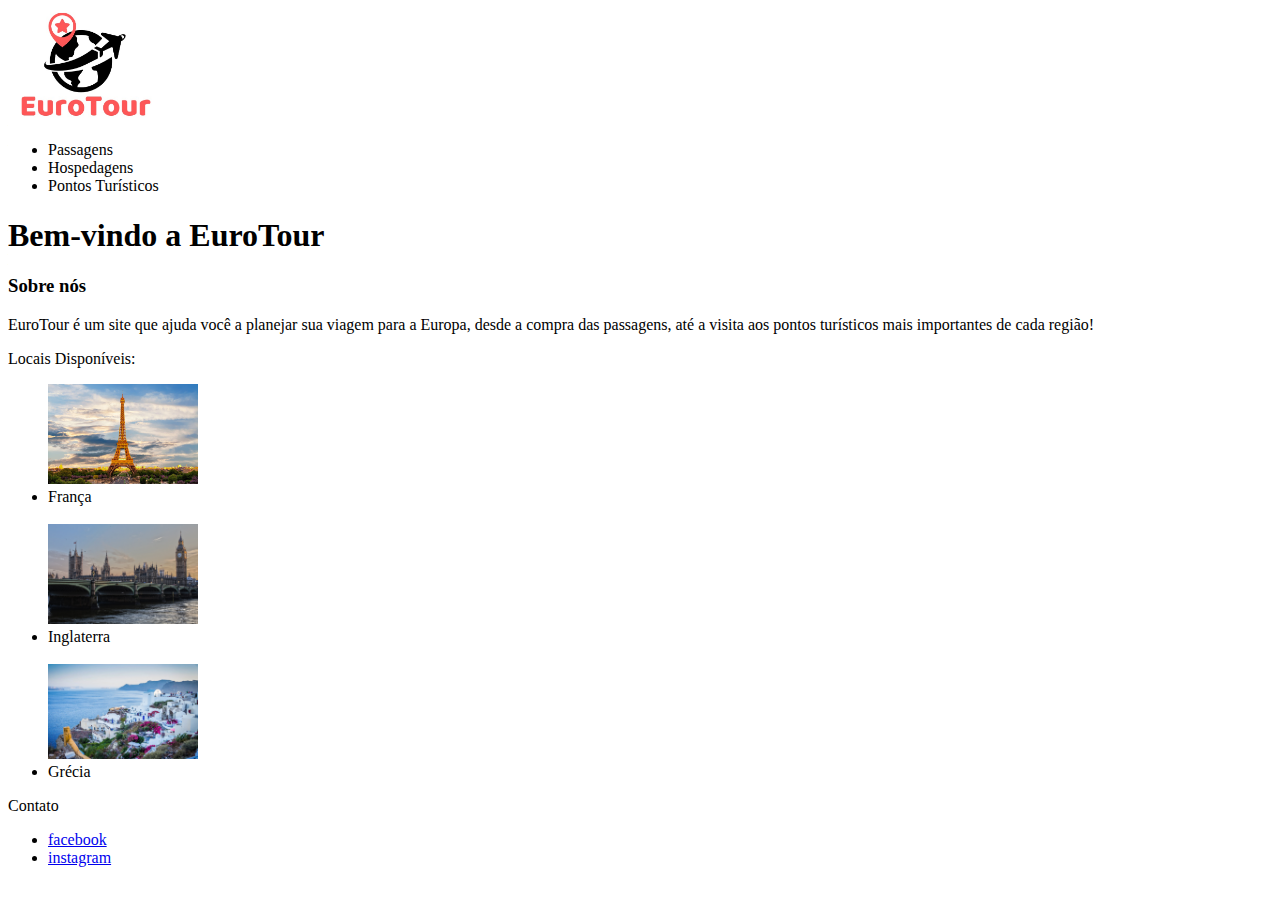
==== index.html @ 85e5d7d1 "adicionado arquivo html" ====
<!DOCTYPE html>
<html lang="en">
<head>
    <meta charset="UTF-8">
    <meta http-equiv="X-UA-Compatible" content="IE=edge">
    <meta name="viewport" content="width=device-width, initial-scale=1.0">
    <title>Document</title>
</head>
<body>
    <header>
        <img src="img/Captura de tela 2023-04-07 192441.jpg" width="150px" alt="Imagem da logo da EuroTour. Fundo branco, com o nome eurotur escrito em vermelho e em cima um desenho de um avião sobrevoando o globo terrestre na direção da esquerda para a direita.">
        <nav>
           <aside>
                <ul>
                    <li>Passagens</li>
                    <li>Hospedagens</li>
                    <li>Pontos Turísticos</li>
                </ul>
            </aside> 
        </nav>
        <h1>Bem-vindo a EuroTour</h1>
        <h3>Sobre nós</h3>
        <p>EuroTour é um site que ajuda você a planejar sua viagem para a Europa, desde a compra das passagens, até a visita aos pontos turísticos mais importantes de cada região!</p>
        <p>Locais Disponíveis:</p>
        <ul>
            <img src="img/frança.jpg" width="150px" alt="Imagem da torre eiffel, localizada em Paris na França. Imagem de Pete Linforth por Pixabay" >
            <li>França</li>
        <br>
            <img src="img/inglaterra.jpg" width="150px" alt="Imagem da ponte de Westminster, Casas do Parlamento e Big Ben em Londres.Imagem de Adam Derewecki por Pixabay">
            <li>Inglaterra</li>
        <br>
            <img src="img/grecia.jpg" width="150px" alt="Imagem de Michelle Raponi por Pixabay ">
            <li>Grécia</li>
        </ul>
    </header>
</body>
<footer>
    <span>Contato</span>
    <ul>
        <li><a href="facebook.com/eurotourdalu">facebook </a> </a></li>
        <li><a href="instagram.com/eurotourdalu">instagram</a> </a></li>
    </ul>
</footer>
</html>
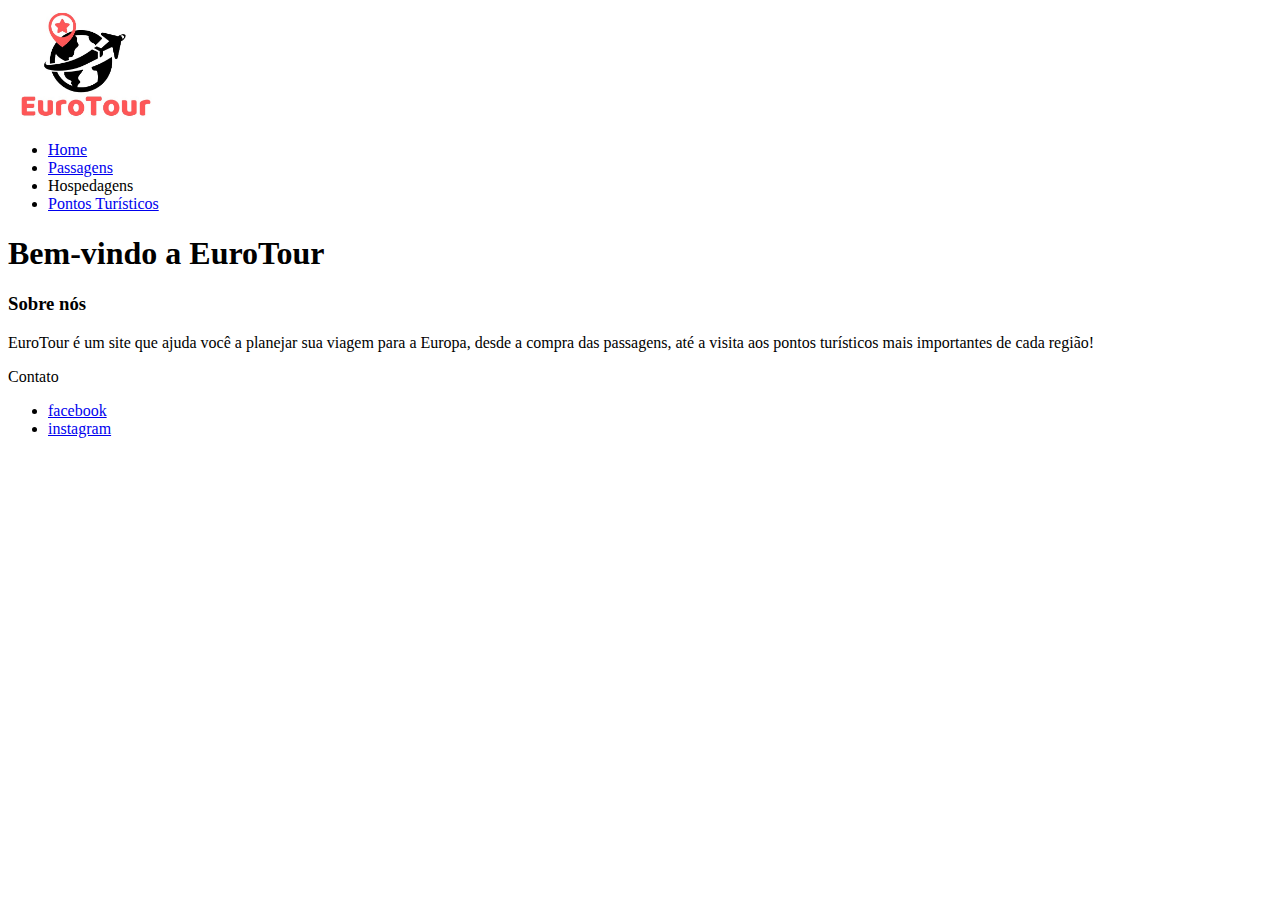
==== commit af5f8de1: "Adicionado novas páginas para realização da atividade assíncrona" ====
--- a/index.html
+++ b/index.html
@@ -12,26 +12,16 @@
         <nav>
            <aside>
                 <ul>
-                    <li>Passagens</li>
+                    <li><a href="index.html">Home</a></li>
+                    <li><a href="index2.html">Passagens</a> </li>
                     <li>Hospedagens</li>
-                    <li>Pontos Turísticos</li>
+                    <li><a href="index3.html">Pontos Turísticos</a></li>
                 </ul>
             </aside> 
         </nav>
         <h1>Bem-vindo a EuroTour</h1>
         <h3>Sobre nós</h3>
         <p>EuroTour é um site que ajuda você a planejar sua viagem para a Europa, desde a compra das passagens, até a visita aos pontos turísticos mais importantes de cada região!</p>
-        <p>Locais Disponíveis:</p>
-        <ul>
-            <img src="img/frança.jpg" width="150px" alt="Imagem da torre eiffel, localizada em Paris na França. Imagem de Pete Linforth por Pixabay" >
-            <li>França</li>
-        <br>
-            <img src="img/inglaterra.jpg" width="150px" alt="Imagem da ponte de Westminster, Casas do Parlamento e Big Ben em Londres.Imagem de Adam Derewecki por Pixabay">
-            <li>Inglaterra</li>
-        <br>
-            <img src="img/grecia.jpg" width="150px" alt="Imagem de Michelle Raponi por Pixabay ">
-            <li>Grécia</li>
-        </ul>
     </header>
 </body>
 <footer>
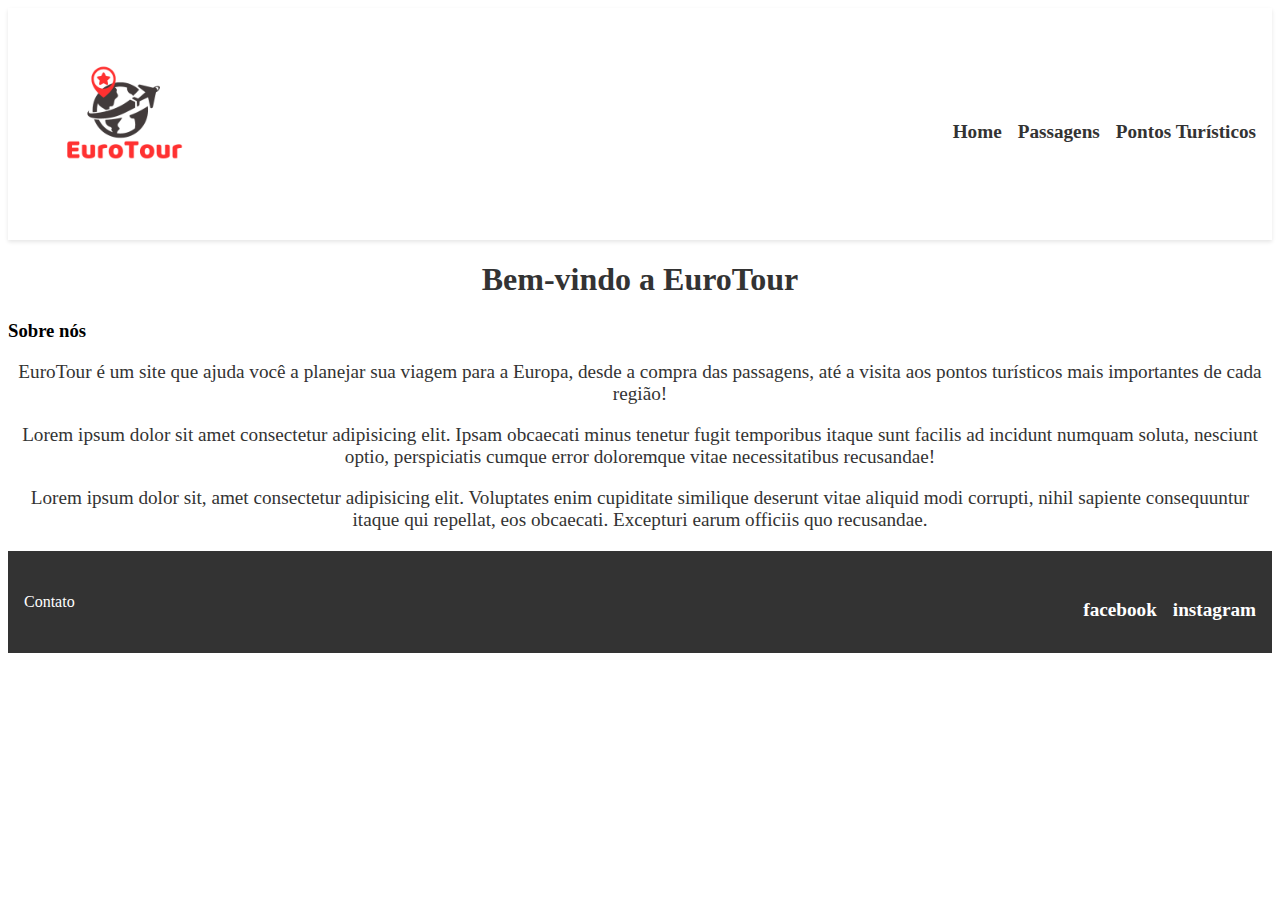
==== commit bb830230: "Codepack  5 e 6 de HTML/CSS" ====
--- a/index.html
+++ b/index.html
@@ -4,25 +4,27 @@
     <meta charset="UTF-8">
     <meta http-equiv="X-UA-Compatible" content="IE=edge">
     <meta name="viewport" content="width=device-width, initial-scale=1.0">
-    <title>Document</title>
+    <title>Home</title>
 </head>
 <body>
+    <link rel="stylesheet" href="stylus.css">
     <header>
-        <img src="img/Captura de tela 2023-04-07 192441.jpg" width="150px" alt="Imagem da logo da EuroTour. Fundo branco, com o nome eurotur escrito em vermelho e em cima um desenho de um avião sobrevoando o globo terrestre na direção da esquerda para a direita.">
+        <img src="img/Logo cinza e verm.png" width="200px" alt="Imagem da logo da EuroTour. Fundo branco, com o nome eurotur escrito em vermelho e em cima um desenho de um avião sobrevoando o globo terrestre na direção da esquerda para a direita.">
         <nav>
-           <aside>
-                <ul>
-                    <li><a href="index.html">Home</a></li>
-                    <li><a href="index2.html">Passagens</a> </li>
-                    <li>Hospedagens</li>
-                    <li><a href="index3.html">Pontos Turísticos</a></li>
-                </ul>
-            </aside> 
+            <ul>
+                <li><a href="index.html">Home</a></li>
+                <li><a href="index2.html">Passagens</a> </li>
+                <li><a href="index3.html">Pontos Turísticos</a></li>
+            </ul> 
         </nav>
+    </header>
+    <main>
         <h1>Bem-vindo a EuroTour</h1>
         <h3>Sobre nós</h3>
         <p>EuroTour é um site que ajuda você a planejar sua viagem para a Europa, desde a compra das passagens, até a visita aos pontos turísticos mais importantes de cada região!</p>
-    </header>
+        <p>Lorem ipsum dolor sit amet consectetur adipisicing elit. Ipsam obcaecati minus tenetur fugit temporibus itaque sunt facilis ad incidunt numquam soluta, nesciunt optio, perspiciatis cumque error doloremque vitae necessitatibus recusandae!</p>
+        <p>Lorem ipsum dolor sit, amet consectetur adipisicing elit. Voluptates enim cupiditate similique deserunt vitae aliquid modi corrupti, nihil sapiente consequuntur itaque qui repellat, eos obcaecati. Excepturi earum officiis quo recusandae.</p>
+    </main> 
 </body>
 <footer>
     <span>Contato</span>
--- a/stylus.css
+++ b/stylus.css
@@ -0,0 +1,113 @@
+header {
+    display: flex;
+    justify-content: space-between;
+    align-items: center;
+    background-color: #ffffff;
+    box-shadow: 0 2px 4px rgba(0,0,0,0.1);
+    padding: 1rem;
+  }
+  
+nav ul {
+    list-style: none;
+    display: flex;
+    gap: 1rem;
+  }
+  
+nav a {
+    text-decoration: none;
+    color: #333333;
+    font-size: 1.2rem;
+    font-weight: bold;
+    transition: all 0.3s ease;
+  }
+  
+nav a:hover {
+    color: #ff0000;
+  }
+  
+
+section.passagens {
+    padding: 2rem;
+  }
+  
+h1 {
+    font-size: 2rem;
+    color: #333333;
+    text-align: center;
+  }
+  
+ul {
+    list-style: none;
+    display: flex;
+    justify-content: flex-start;
+    align-items: center;
+    gap: 2rem;
+    margin-top: 2rem;
+    overflow-x: auto;
+    white-space: nowrap;
+  }
+
+li, p {
+    font-size: 1.2rem;
+    color: #333333;
+    text-align: center;
+    
+  }
+
+section.passagens ul {
+    list-style: none;
+    display: flex;
+    -ms-flex-wrap: nowrap;
+    max-width: 100%;
+  }
+  
+  section.passagens ol, li {
+    display: flex;
+    text-align: left;
+}
+
+button {
+    display: block;
+    margin: 0 auto 0;
+    padding: 0.5rem 1rem;
+    border: none;
+    border-radius: 0.25rem;
+    background-color: #ff0000;
+    color: #ffffff;
+    font-size: 1.2rem;
+    font-weight: bold;
+    cursor: pointer;
+    transition: all 0.3s ease;
+  }
+  
+  button:hover {
+    background-color: #ffffff;
+    color: #ff0000;
+  }
+  
+  footer {
+    background-color: #333333;
+    color: #ffffff;
+    display: flex;
+    justify-content: space-between;
+    align-items: center;
+    padding: 1rem;
+  }
+  
+  footer ul {
+    list-style: none;
+    display: flex;
+    gap: 1rem;
+  }
+  
+  footer a {
+    text-decoration: none;
+    color: #ffffff;
+    font-size: 1.2rem;
+    font-weight: bold;
+    transition: all 0.3s ease;
+  }
+  
+  footer a:hover {
+    color: #ff0000;
+  }